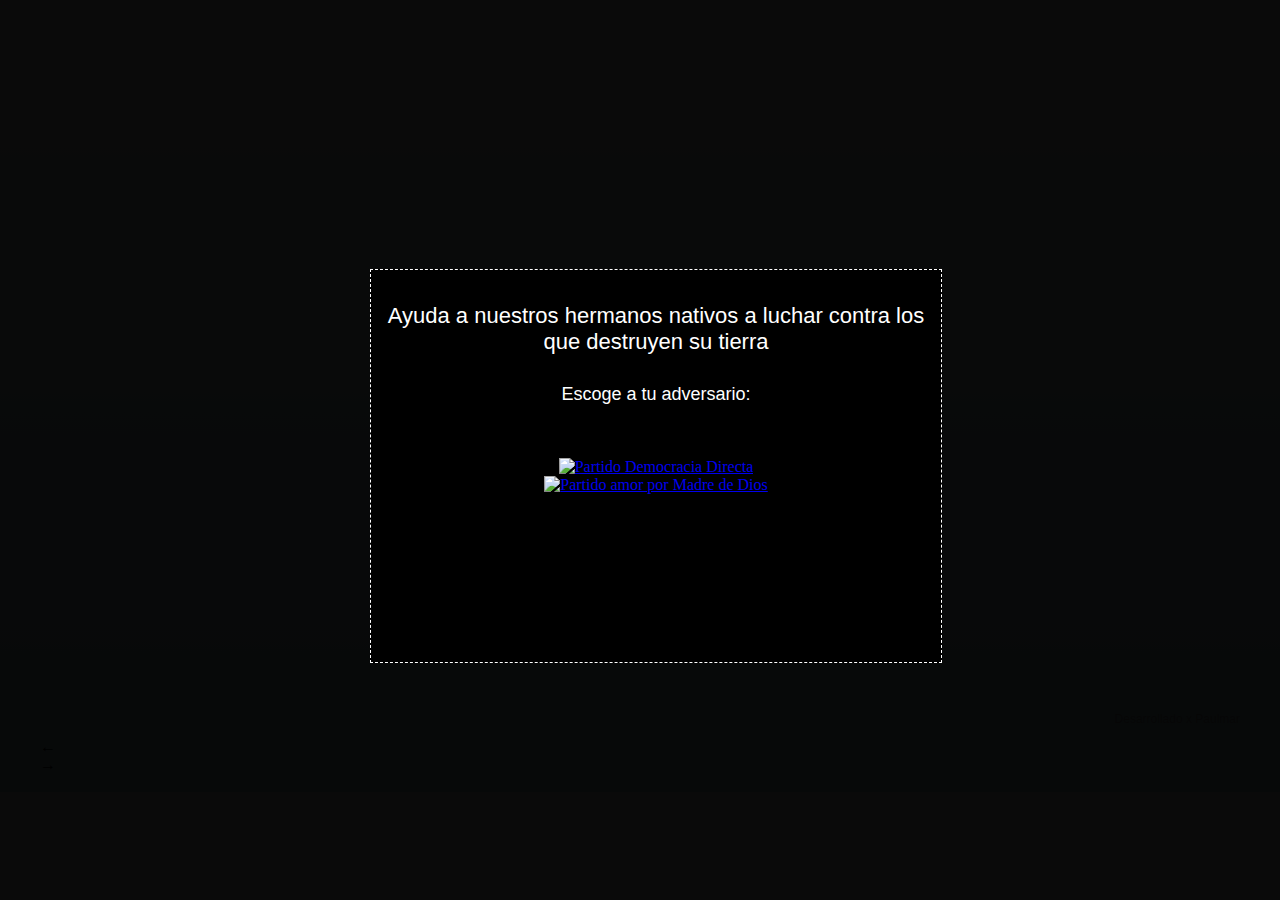
==== index.html @ f762b109 "Update index.html" ====
<!doctype html >
<head>
<title>.:: Juego html5 ::.</title>
<meta property="og:image" content="http://drive.google.com/uc?export=view&id=0B31lrqy0GyeVYlVtemZydjUzdDg" />
<meta property="og:title" content="AMD vs DD 'EL JUEGO'" />
<meta property="og:description" content="Una pequeña distracción de las elecciones de 2da vuelta que se vienen y de paso saber tus preferencias"/>
<meta property="og:type"   content="game" /> 
<meta http-equiv="Content-Type" content="text/html; charset=utf-8" />
<link href="css/main.css" rel="stylesheet" type="text/css">
<!--[if gte IE 9]>
  <style type="text/css">
    .gradient {
       filter: none;
    }
  </style>
<![endif]-->
</head>
<body>
<div id="fb-root"></div>
<script>(function(d, s, id) {
  var js, fjs = d.getElementsByTagName(s)[0];
  if (d.getElementById(id)) return;
  js = d.createElement(s); js.id = id;
  js.src = "//connect.facebook.net/es_LA/sdk.js#xfbml=1&appId=473676672688881&version=v2.0";
  fjs.parentNode.insertBefore(js, fjs);
}(document, 'script', 'facebook-jssdk'));</script>

<div id='preloader'>
		<header>
			<h1>Cargando</h1>
		</header>
		<canvas id='miCanvas' width='200' height='200'></canvas>
		<span id='porcentaje'>0%</span>
</div>
<div class="wrapper-lb" id="wrapper">
	<div class="lbcontent">
		<h2>Ayuda a nuestros hermanos nativos a luchar contra los que destruyen su tierra</h2>
        <h3>Escoge a tu adversario:</h3>
        <div class="partidos" id="wrap_partido">
        	<a href="#" data-partido = 'dd'><img src="http://drive.google.com/uc?export=view&id=0B31lrqy0GyeVRjVQMFJnbTZnRms" alt="Partido Democracia Directa" /></a>
            <a href="#" data-partido = 'amd'><img src="http://drive.google.com/uc?export=view&id=0B31lrqy0GyeVWGxuUlZ0WEdJS1E" alt="Partido amor por Madre de Dios"></a>
        </div>
        <div class="wrap_step2" id="sg">
            <img src="http://drive.google.com/uc?export=view&id=0B31lrqy0GyeVRERDcXpIVmEzbGc" alt="teclado" />
            <a href="#" class="bot-ini" >Iniciar Juego</a>
        </div>
	</div>
</div>
<div class="wrapper-all">
  <canvas id="game" width="1200" height="700">
        Tu navegador no soporta canvas
  </canvas>
	<p class="credits">Desarrollado x <a href="mailto:paulmar74@gmail.com">Paulmar</a></p>
	<div class="fb-like" data-href="http://paulmar74.github.io/JuegoHTML5/" data-width="350" data-layout="button_count" data-action="like" data-show-faces="false" data-share="true"></div>
  <div class="wrapper-touch">
  	<div class="touch-left" id="tLeft">←</div>
    <div class="touch-right" id="tRight">→</div>
  </div>
</div>

<img src="http://drive.google.com/uc?export=view&id=0B31lrqy0GyeVYlVtemZydjUzdDg" alt="AMD vs DD El Juego" id="campaign-icon"  style = "visibility:hidden"	/>


<script src='http://code.jquery.com/jquery-1.11.1.min.js'></script>

<script src="js/main.js"></script>
<script src='js/mScript.js'></script>
</body>
</html>
---- css/main.css ----
@charset "utf-8";
body{overflow:hidden;margin:0;padding:0;background: rgb(247,251,252); /* Old browsers */
/* IE9 SVG, needs conditional override of 'filter' to 'none' */
background: url([data-uri]);
background: -moz-linear-gradient(top,  rgba(247,251,252,1) 0%, rgba(217,237,242,1) 40%, rgba(173,217,228,1) 100%); /* FF3.6+ */
background: -webkit-gradient(linear, left top, left bottom, color-stop(0%,rgba(247,251,252,1)), color-stop(40%,rgba(217,237,242,1)), color-stop(100%,rgba(173,217,228,1))); /* Chrome,Safari4+ */
background: -webkit-linear-gradient(top,  rgba(247,251,252,1) 0%,rgba(217,237,242,1) 40%,rgba(173,217,228,1) 100%); /* Chrome10+,Safari5.1+ */
background: -o-linear-gradient(top,  rgba(247,251,252,1) 0%,rgba(217,237,242,1) 40%,rgba(173,217,228,1) 100%); /* Opera 11.10+ */
background: -ms-linear-gradient(top,  rgba(247,251,252,1) 0%,rgba(217,237,242,1) 40%,rgba(173,217,228,1) 100%); /* IE10+ */
background: linear-gradient(to bottom,  rgba(247,251,252,1) 0%,rgba(217,237,242,1) 40%,rgba(173,217,228,1) 100%); /* W3C */
filter: progid:DXImageTransform.Microsoft.gradient( startColorstr='#f7fbfc', endColorstr='#add9e4',GradientType=0 ); /* IE6-8 */

}
header{padding: 20px 0 0 ;text-align:center;}
#miCanvas
{
	position: absolute;
}
#porcentaje
{
	font-weight:bolder;
	color:#000;
	font-size:24px;
	position: absolute;
	z-index:10;
}
#preloader
{
	display:none;
}
.wrapper-all{width:1200px;margin:0 auto}
canvas#game{display:block;margin:0 auto;}
.wrapper-lb{position:absolute;width:100%;height:100%;background-color:rgba(0,0,0,0.96);z-index:100;}
.lbcontent{position:absolute;margin:-181px 0 0 -270px;left:50%;top:50%;width:540px;height:362px;padding:15px;background:#000;border:1px dashed #fff;text-align:center;}
.lbcontent h2{padding: 0 0 10px 0;font: normal 22px/26px "Trebuchet MS", Arial, Helvetica, sans-serif;color:#fff;text-align:center;}
.lbcontent h3{padding: 0 0 36px 0;font: normal 18px/20px "Trebuchet MS", Arial, Helvetica, sans-serif;color:#fff;text-align:center;}
.partidos{overflow:hidden;padding:0;text-align:center;}
.partidos a{padding: 0 40px 0 ;
	 -webkit-transition-duration: 0.3s; 
	 -moz-transition-duration: 0.3s; 
	 transition-duration: 0.3s;}
.partidos a:hover{opacity:0.7}
.wrap_step2{display:none;}
a.bot-ini{display:block;padding: 7px 10px;width:200px;margin:0 auto;background:#900;border-radius:10px;font: normal 18px/20px "Trebuchet MS", Arial, Helvetica, sans-serif;color:#fff;text-align:center;text-decoration:none;-webkit-transition-duration: 0.3s; -moz-transition-duration: 0.3s;transition-duration: 0.3s;
}
a.bot-ini:hover{opacity:0.7;}
p.credits{text-align:right;font: 12px "Trebuchet MS", Arial, Helvetica, sans-serif;color:#999}
p.credits a{color:#999;text-decoration:none;}
p.credits a:hover{text-decoration:underline;}
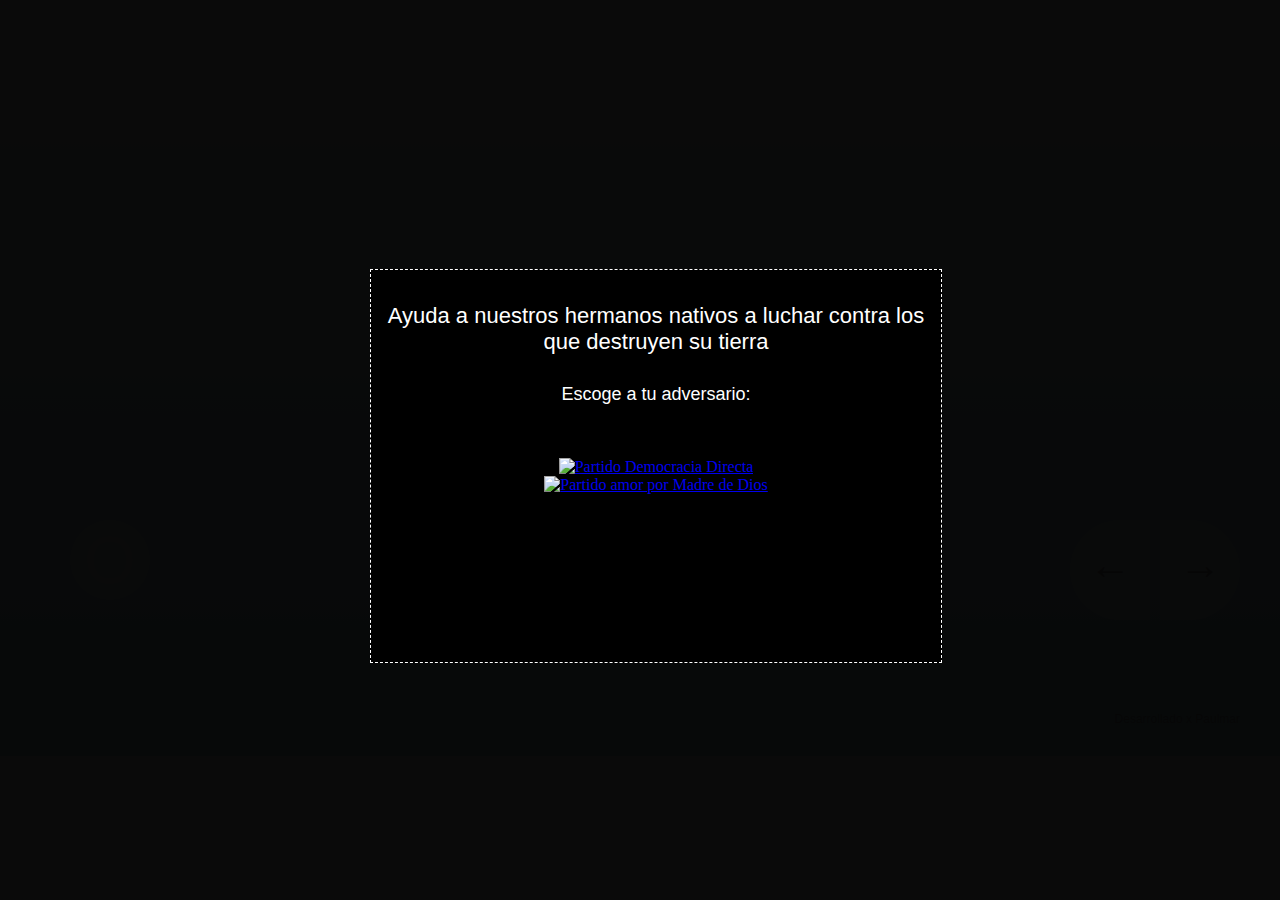
==== commit 9c751d10: "onclick added" ====
--- a/index.html
+++ b/index.html
@@ -56,6 +56,9 @@
   	<div class="touch-left" id="tLeft">←</div>
     <div class="touch-right" id="tRight">→</div>
   </div>
+  <div class="wrapper-shot">
+	<div class="touch-shot" id="tShot">O</div>
+  </div>
 </div>
 
 <img src="http://drive.google.com/uc?export=view&id=0B31lrqy0GyeVYlVtemZydjUzdDg" alt="AMD vs DD El Juego" id="campaign-icon"  style = "visibility:hidden"	/>
--- a/css/main.css
+++ b/css/main.css
@@ -28,7 +28,7 @@
 {
 	display:none;
 }
-.wrapper-all{width:1200px;margin:0 auto}
+.wrapper-all{width:1200px;margin:0 auto;position:relative;}
 canvas#game{display:block;margin:0 auto;}
 .wrapper-lb{position:absolute;width:100%;height:100%;background-color:rgba(0,0,0,0.96);z-index:100;}
 .lbcontent{position:absolute;margin:-181px 0 0 -270px;left:50%;top:50%;width:540px;height:362px;padding:15px;background:#000;border:1px dashed #fff;text-align:center;}
@@ -47,3 +47,9 @@
 p.credits{text-align:right;font: 12px "Trebuchet MS", Arial, Helvetica, sans-serif;color:#999}
 p.credits a{color:#999;text-decoration:none;}
 p.credits a:hover{text-decoration:underline;}
+.wrapper-touch{position:absolute;top:520px;right:0;width:170px;height:100px;}
+.wrapper-touch div{background-color:rgba(250,250,250,0.60);z-index:100;height:100%;width:80px;font:bold 42px/89px Arial;text-align:center;color:#999;cursor:pointer;}
+.wrapper-touch .touch-left{float:left;border-radius:96px 0 0 96px ;}
+.wrapper-touch .touch-right{float:right;border-radius:0 96px 96px 0;}
+.wrapper-shot{position:absolute;top:520px;left:30px;width:80px;height:80px;}
+.wrapper-shot div{width:100%;height:100%;border-radius:96px;background-color:rgba(250,250,250,0.60);font:normal 66px/80px Arial;text-align:center;color:#F2F2F2;z-index:100;cursor:pointer;}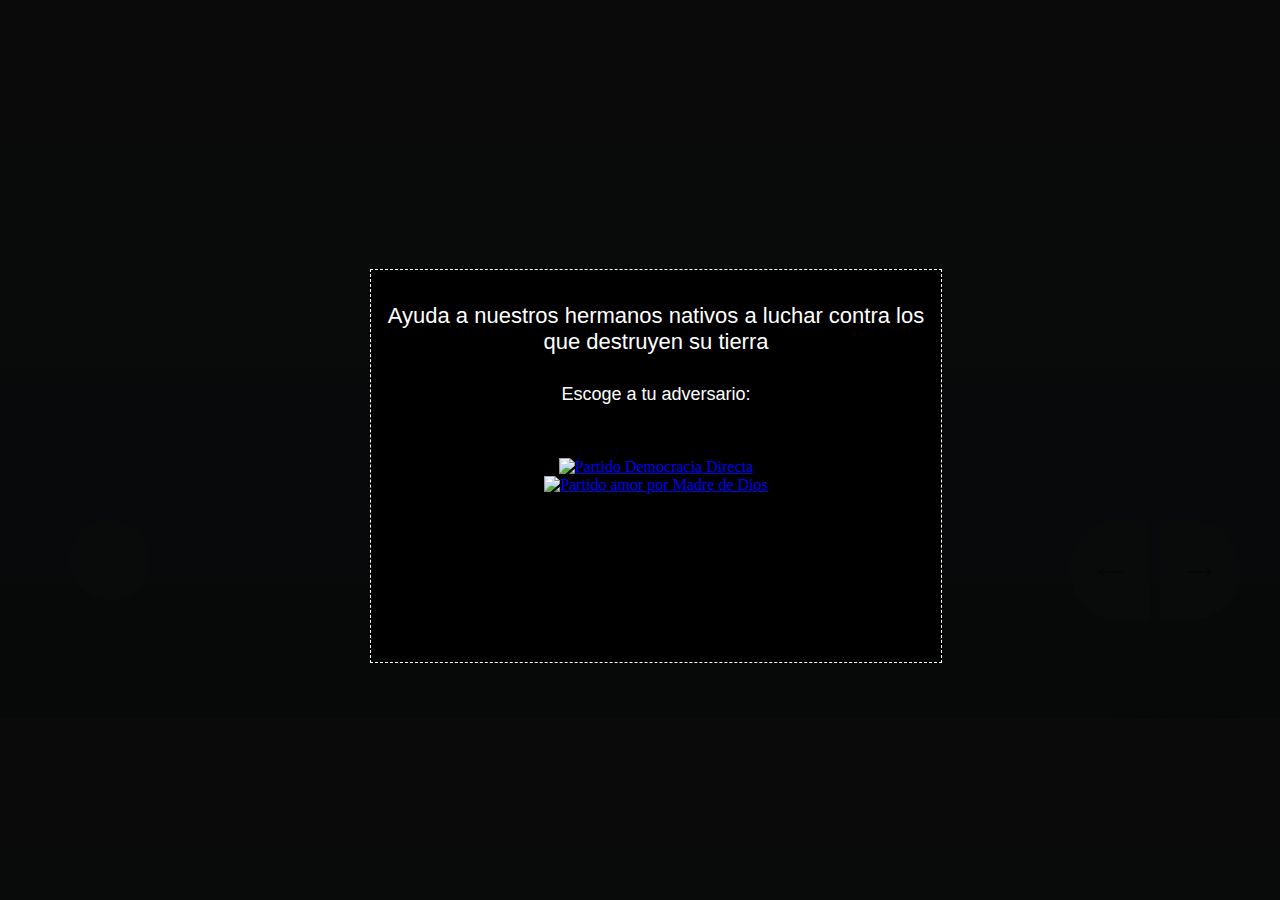
==== commit bcd90d8e: "resize" ====
--- a/index.html
+++ b/index.html
@@ -5,6 +5,7 @@
 <meta property="og:title" content="AMD vs DD 'EL JUEGO'" />
 <meta property="og:description" content="Una pequeña distracción de las elecciones de 2da vuelta que se vienen y de paso saber tus preferencias"/>
 <meta property="og:type"   content="game" /> 
+<meta name="viewport" content="width-device, initial-scale=1.0, user-scalable=no">
 <meta http-equiv="Content-Type" content="text/html; charset=utf-8" />
 <link href="css/main.css" rel="stylesheet" type="text/css">
 <!--[if gte IE 9]>
@@ -47,7 +48,7 @@
 	</div>
 </div>
 <div class="wrapper-all">
-  <canvas id="game" width="1200" height="700">
+  <canvas id="game">
         Tu navegador no soporta canvas
   </canvas>
 	<p class="credits">Desarrollado x <a href="mailto:paulmar74@gmail.com">Paulmar</a></p>
--- a/css/main.css
+++ b/css/main.css
@@ -1,4 +1,5 @@
 @charset "utf-8";
+html{overflow:hidden;}
 body{overflow:hidden;margin:0;padding:0;background: rgb(247,251,252); /* Old browsers */
 /* IE9 SVG, needs conditional override of 'filter' to 'none' */
 background: url([data-uri]);
@@ -28,7 +29,15 @@
 {
 	display:none;
 }
-.wrapper-all{width:1200px;margin:0 auto;position:relative;}
+.wrapper-all{width:1200px;height:700px;margin:0 auto;position:relative;}
+@media only screen and (max-width: 1024px){
+	.wrapper-all{width:1000px;height:630px;margin:0 auto;position:relative;}	
+	
+}
+@media only screen and (max-width: 768px){
+	.wrapper-all{width:700px;height:400px;margin:0 auto;position:relative;}	
+	
+}
 canvas#game{display:block;margin:0 auto;}
 .wrapper-lb{position:absolute;width:100%;height:100%;background-color:rgba(0,0,0,0.96);z-index:100;}
 .lbcontent{position:absolute;margin:-181px 0 0 -270px;left:50%;top:50%;width:540px;height:362px;padding:15px;background:#000;border:1px dashed #fff;text-align:center;}
